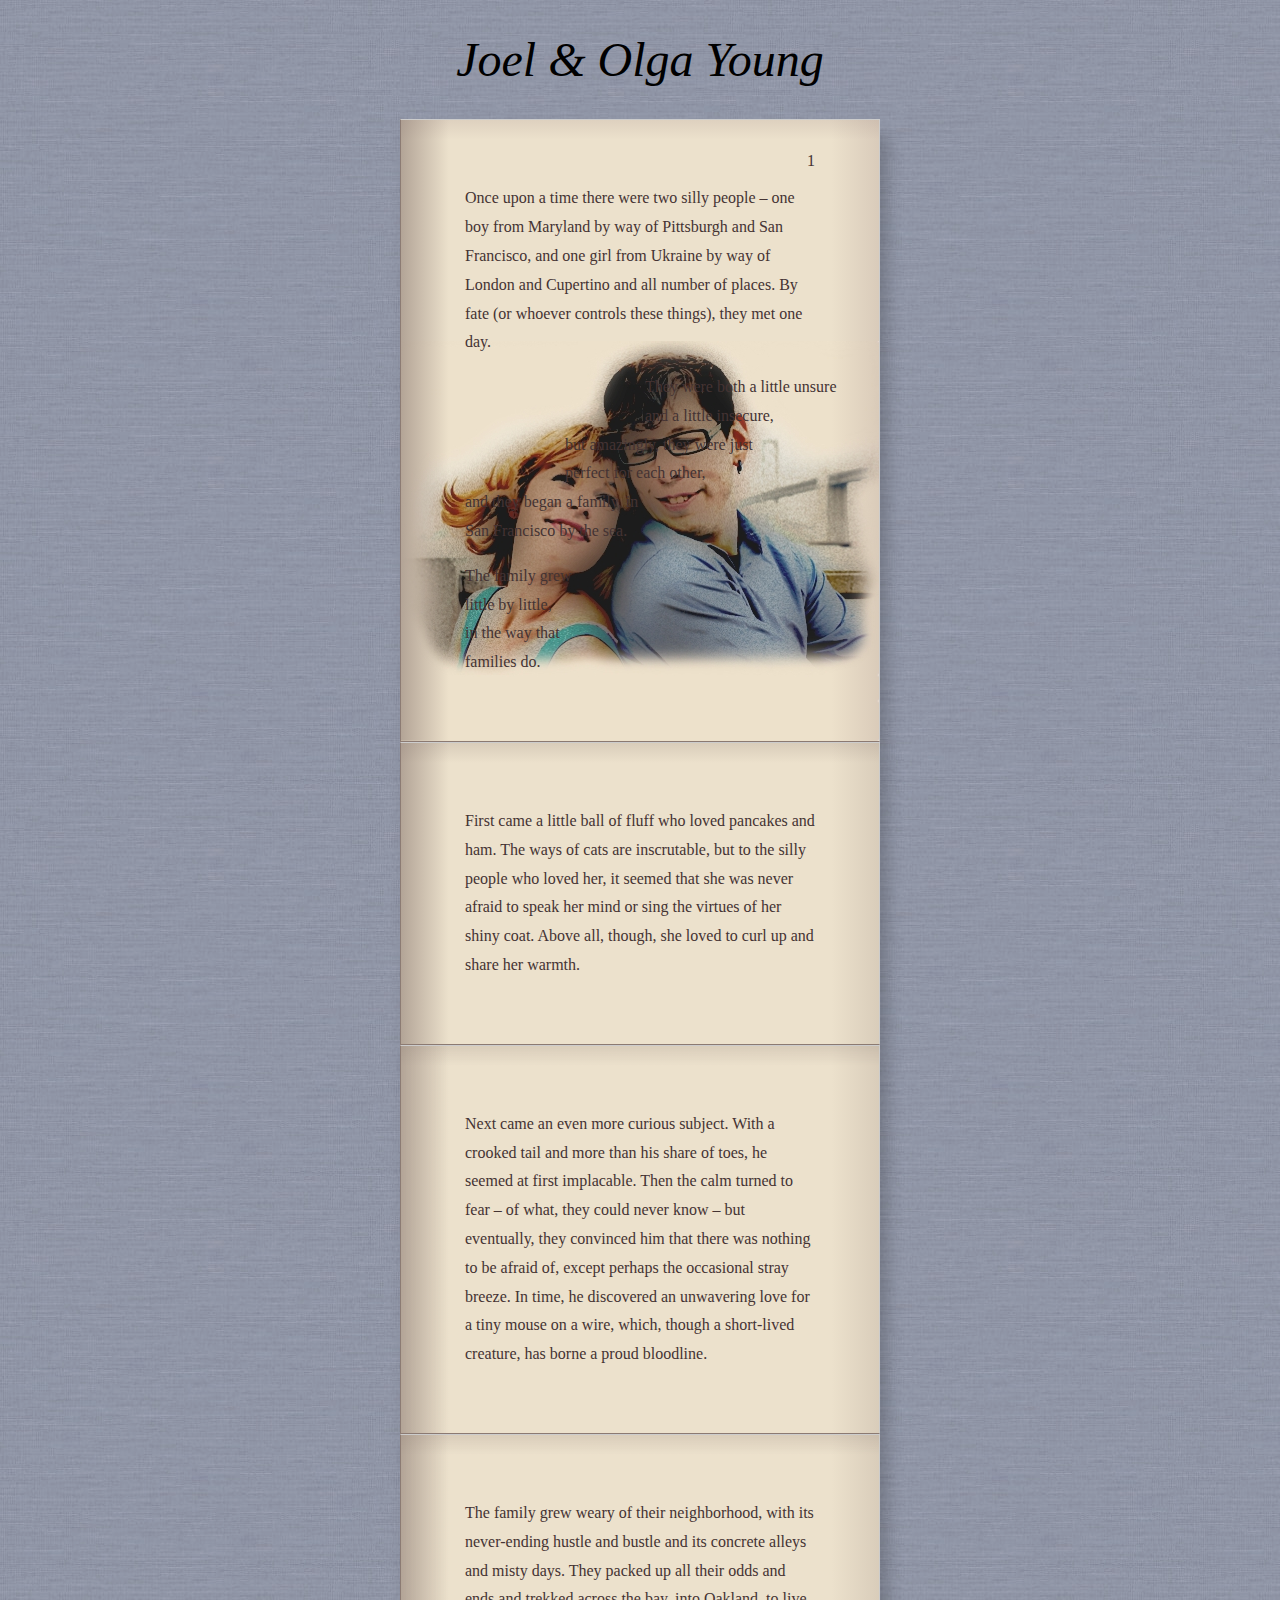
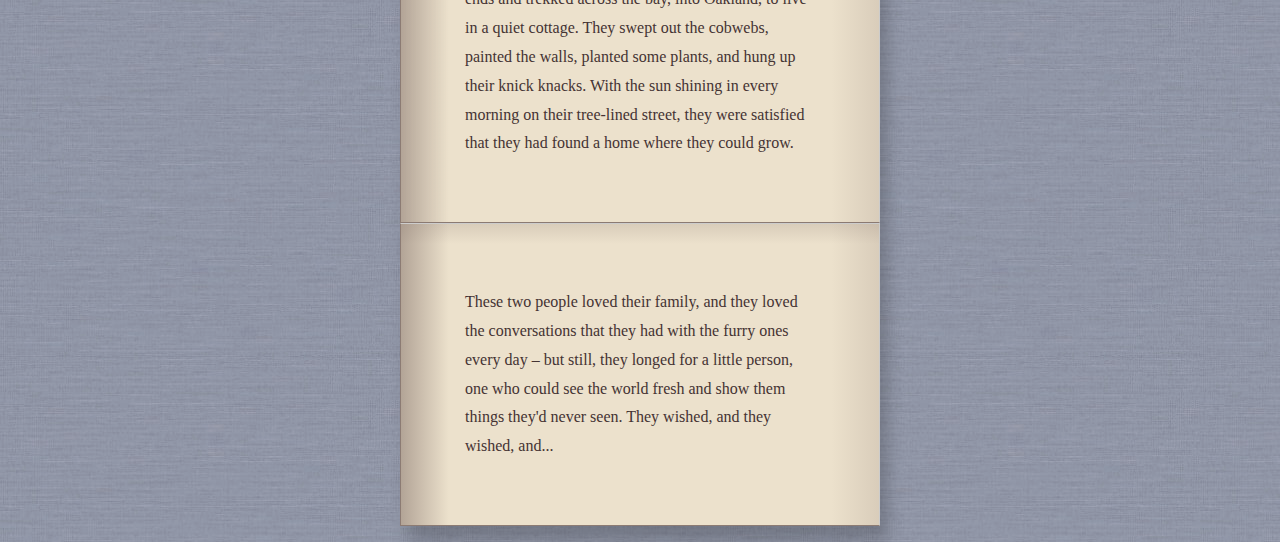
==== index.html @ 47a44bd6 "First commit -- includes a bunch of stuff: - index.html with first draft of story - a layout for the" ====
<!DOCTYPE html>
<html>
  <head>
    <meta charset="utf-8"><!-- one day -->
    <meta http-equiv="Content-type" content="text/html; charset=utf-8">
    <title>Joel &amp; Olga Young</title>
    <link rel="stylesheet" href="fairytale.css" type="text/css" media="screen" charset="utf-8">
  </head>
  
  <body id="index">
    <header id="main">
      <h1>Joel &amp; Olga Young</h1>
    </header>
    
    <section class="story">
      <section id="prologue" class="page">
        <section class="pagenum">1</section>
        <p><span class="intro">Once upon a time</span> there were two silly 
        people – one boy from Maryland by way of Pittsburgh and San Francisco, 
        and one girl from Ukraine by way of London and Cupertino and all number
        of places. By fate (or whoever controls these things), they met one day.</p>
        
        <p>
          <span class="offset" style="left: 180px">They were both a little unsure </span>
          <br>
          <span class="offset" style="left: 180px">and a little insecure, </span>
          <br>
          <span class="offset" style="left: 100px">but amazingly, they were just </span>
          <br>
          <span class="offset" style="left: 100px">perfect for each other, </span>
          <br>
          and they began a family, in 
          <br>
          San Francisco by the sea.</p>
      
        <p>The family grew
          <br>
          little by little, 
          <br>
          in the way that 
          <br>
          families do.</p> 
      </section>
    
      <section id="sylvie" class="page">
        <p>First came a little ball of fluff who loved pancakes and ham. The
        ways of cats are inscrutable, but to the silly people who loved her, it
        seemed that she was never afraid to speak her mind or sing the virtues of
        her shiny coat. Above all, though, she loved to curl up and share her
        warmth.</p>
      </section>
    
      <section id="sam" class="page">
        <p>Next came an even more curious subject. With a crooked tail and more
        than his share of toes, he seemed at first implacable. Then the calm 
        turned to fear – of what, they could never know – but eventually, they
        convinced him that there was nothing to be afraid of, except perhaps the
        occasional stray breeze. In time, he discovered an unwavering love for
        a tiny mouse on a wire, which, though a short-lived creature, has borne
        a proud bloodline.</p>
      </section>
    
      <section id="oakland" class="page">
        <p>The family grew weary of their neighborhood, with its never-ending
        hustle and bustle and its concrete alleys and misty days. They packed
        up all their odds and ends and trekked across the bay, into Oakland, to
        live in a quiet cottage. They swept out the cobwebs, painted the walls,
        planted some plants, and hung up their knick knacks. With the sun 
        shining in every morning on their tree-lined street, they were
        satisfied that they had found a home where they could grow.</p>
      </section>
    
      <section id="bun" class="page">
        <p>These two people loved their family, and they loved the conversations
        that they had with the furry ones every day – but still, they longed
        for a little person, one who could see the world fresh and show them
        things they'd never seen. They wished, and they wished, and...</p>
      </section>
      
    </section>
  </body>
</html>
---- fairytale.css ----
body {
  background: #999faa url("images/linen.jpg");
}

header#main {
  font: normal italic 1.5em "Hoefler Text";
  margin: 1em; }
  header#main h1 {
    font-weight: normal;
    text-align: center;
/*    text-shadow: 0 2px 4px white;*/
  }


section.story {
  width: 30em;
  margin: 1em auto;
  font: 24px normal "Goudy Bookletter 1911";
  color: #433;
}

section.page {
  position: relative;
  border: 1px solid #ccc;
  border-color: #ccc #ccc hsl(20, 10%, 50%) hsl(20, 10%, 50%);
  background: #ece1cc;
  background-image: 
    -webkit-gradient(linear, left top, 10% top,
      from(hsla(20, 10%, 50%, 0.6)), to(hsla(0, 10%, 50%, 0.0)) ),
    -webkit-gradient(linear, right top, right 20,
      from(hsla(20, 10%, 50%, 0.2)), to(hsla(0, 10%, 50%, 0.0)) ),
    -webkit-gradient(linear, right top, 90% top,
      from(hsla(20, 10%, 50%, 0.2)), to(hsla(0, 10%, 50%, 0.0)) );
  padding: 3em 4em;
  margin: 0;
  box-shadow: 0.5em 1em 1em rgba(0,0,0, 0.2); }
  section.page p {
    line-height: 1.8; }
  section.page .pagenum {
    position: absolute;
    left: -4em;
    top: 2em;
    width: 100%;
    text-align: right; }

#prologue {
  background: #ece1cc url("images/prologue.jpg") right bottom no-repeat;
  background-image: 
    -webkit-gradient(linear, left top, 10% top,
      from(hsla(20, 10%, 50%, 0.6)), to(hsla(0, 10%, 50%, 0.0)) ),
    -webkit-gradient(linear, right top, right 20,
      from(hsla(0, 10%, 50%, 0.15)), to(hsla(0, 10%, 50%, 0.0)) ),
    -webkit-gradient(linear, right top, 90% top,
      from(hsla(0, 10%, 50%, 0.2)), to(hsla(0, 10%, 50%, 0.0)) ),
    url("images/prologue.jpg");
  ;
}

.filler {
  float: right;
  border: 1px solid blue;
}

.offset {
  position: relative;
}
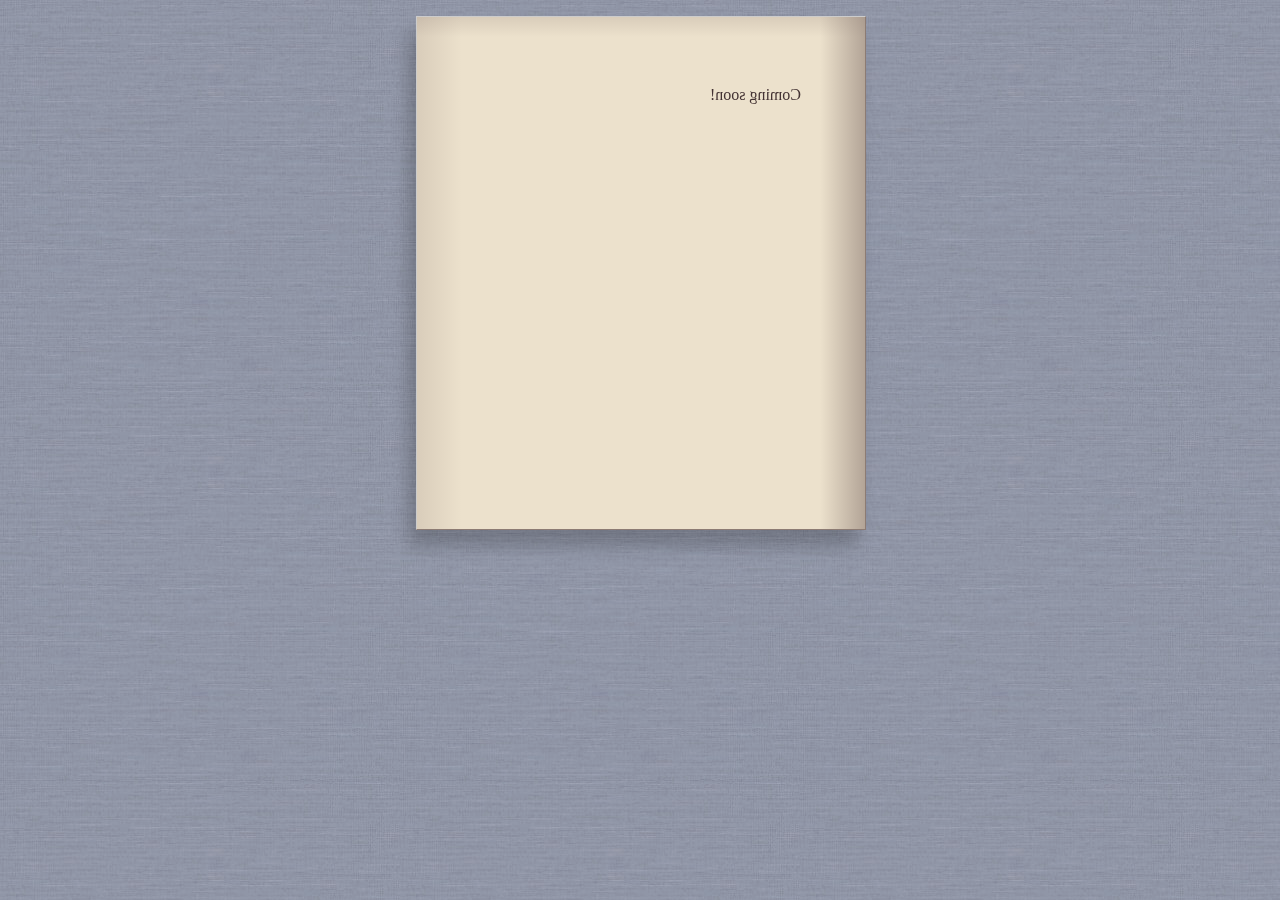
==== commit 7125390e: "Moved 3d test page to index.html, and changed it to say "Coming soon!" Adjusted timing on page flips" ====
--- a/index.html
+++ b/index.html
@@ -5,78 +5,25 @@
     <meta http-equiv="Content-type" content="text/html; charset=utf-8">
     <title>Joel &amp; Olga Young</title>
     <link rel="stylesheet" href="fairytale.css" type="text/css" media="screen" charset="utf-8">
+    <link rel="stylesheet" href="3d.css" type="text/css" media="screen" charset="utf-8">
+    <script charset="utf-8" src="javascripts/jquery.js"></script>
+    <script charset="utf-8" src="javascripts/application.js"></script>
   </head>
   
   <body id="index">
-    <header id="main">
-      <h1>Joel &amp; Olga Young</h1>
-    </header>
     
     <section class="story">
-      <section id="prologue" class="page">
-        <section class="pagenum">1</section>
-        <p><span class="intro">Once upon a time</span> there were two silly 
-        people – one boy from Maryland by way of Pittsburgh and San Francisco, 
-        and one girl from Ukraine by way of London and Cupertino and all number
-        of places. By fate (or whoever controls these things), they met one day.</p>
-        
-        <p>
-          <span class="offset" style="left: 180px">They were both a little unsure </span>
-          <br>
-          <span class="offset" style="left: 180px">and a little insecure, </span>
-          <br>
-          <span class="offset" style="left: 100px">but amazingly, they were just </span>
-          <br>
-          <span class="offset" style="left: 100px">perfect for each other, </span>
-          <br>
-          and they began a family, in 
-          <br>
-          San Francisco by the sea.</p>
       
-        <p>The family grew
-          <br>
-          little by little, 
-          <br>
-          in the way that 
-          <br>
-          families do.</p> 
-      </section>
-    
-      <section id="sylvie" class="page">
-        <p>First came a little ball of fluff who loved pancakes and ham. The
-        ways of cats are inscrutable, but to the silly people who loved her, it
-        seemed that she was never afraid to speak her mind or sing the virtues of
-        her shiny coat. Above all, though, she loved to curl up and share her
-        warmth.</p>
-      </section>
-    
-      <section id="sam" class="page">
-        <p>Next came an even more curious subject. With a crooked tail and more
-        than his share of toes, he seemed at first implacable. Then the calm 
-        turned to fear – of what, they could never know – but eventually, they
-        convinced him that there was nothing to be afraid of, except perhaps the
-        occasional stray breeze. In time, he discovered an unwavering love for
-        a tiny mouse on a wire, which, though a short-lived creature, has borne
-        a proud bloodline.</p>
-      </section>
-    
-      <section id="oakland" class="page">
-        <p>The family grew weary of their neighborhood, with its never-ending
-        hustle and bustle and its concrete alleys and misty days. They packed
-        up all their odds and ends and trekked across the bay, into Oakland, to
-        live in a quiet cottage. They swept out the cobwebs, painted the walls,
-        planted some plants, and hung up their knick knacks. With the sun 
-        shining in every morning on their tree-lined street, they were
-        satisfied that they had found a home where they could grow.</p>
-      </section>
-    
-      <section id="bun" class="page">
-        <p>These two people loved their family, and they loved the conversations
-        that they had with the furry ones every day – but still, they longed
-        for a little person, one who could see the world fresh and show them
-        things they'd never seen. They wished, and they wished, and...</p>
-      </section>
+      <section class="sheet">
+        <section class="cover front">
+          <h1>The Story of Joelga</h1>
+        </section>
+        <section class="page back">
+          <p>Coming soon!</p>
+        </section>
+      </section><!--sheet-->
       
     </section>
+    
   </body>
 </html>
--- a/3d.css
+++ b/3d.css
@@ -0,0 +1,52 @@
+section.story {
+  -webkit-perspective: 1400;
+}
+section.story section.sheet {
+  margin: 1em;
+  position: relative;
+  -webkit-transform: rotate3d(0,1,0, 0deg);
+  -webkit-transition: -webkit-transform 0.3s ease-in-out;
+  -webkit-trans }
+  section.story section.sheet > * {
+    position: absolute;
+    top: 0;
+  }
+  section.story section.sheet > .front {
+    -webkit-transform: translateZ(2px);
+    -webkit-transition: -webkit-transform 0.3s ease-in-out; }
+  section.story section.sheet > .back {
+    -webkit-transform: rotate3d(0,1,0, -180deg); }
+
+section.story section.sheet.flipped {
+  -webkit-transform: rotate3d(0,1,0, -180deg); }
+  section.story section.sheet.flipped > .front {
+    -webkit-transform: translateZ(-2px); }
+
+section.story section.sheet:first-child { -webkit-transition-duration: 1.0s; }
+section.story section.sheet:first-child > .front { -webkit-transition-duration: 1.0s; }
+
+section.story section.cover {
+  width: 20em;
+  height: 26em;
+  padding: 3em 4em;
+  border: 1px solid hsla(0,0%,0%, 0.2);
+  background: hsl(120, 50%, 70%) url("images/leather_tile_250.jpg");
+  background-image: 
+    -webkit-gradient(linear, left top, right top,
+      from(hsla(0,0%,0%, 0.2)), 
+      color-stop(0.02, hsla(0,0%,0%, 0.1)),
+      color-stop(0.04, hsla(0,0%,0%, 0.25)),
+      color-stop(0.045, hsla(0,0%,0%, 0.0)),
+      color-stop(0.995, hsla(0,0%,0%, 0.0)),
+      to(hsla(0,0%,0%, 0.3)) ),
+    url("images/leather_tile_250.jpg");
+  }
+  section.story section.cover h1 {
+    margin: 0;
+    text-align: center;
+    text-shadow: 1px 1px 0 hsla(0, 0%, 100%, 0.3);
+    font-size: 4em; }
+
+section.story section.page {
+  width: 20em;
+  height: 26em; }
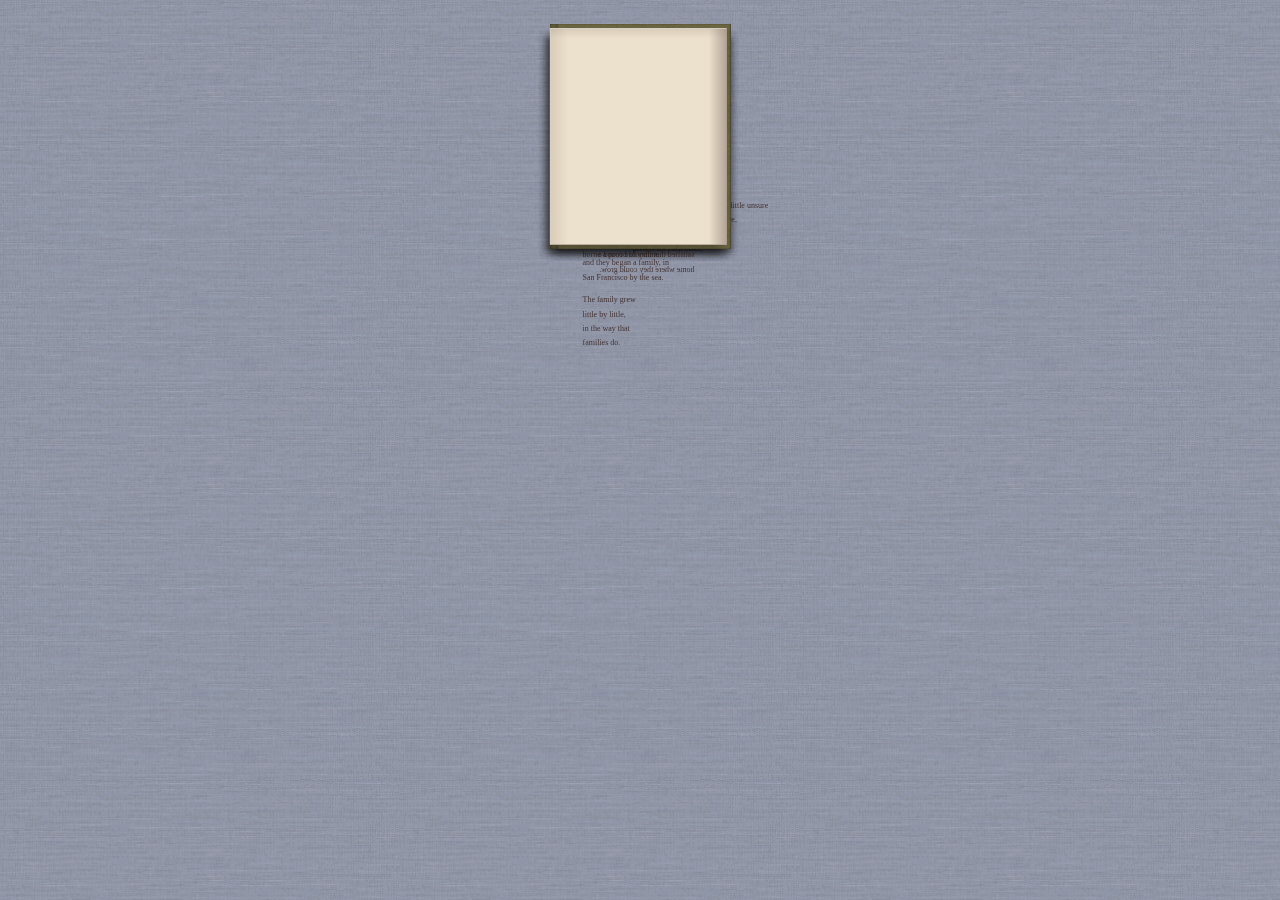
==== commit fca9e410: "Got page flipping working, with a good deal more javascript. Moved code from 3d.css to fairytale.css" ====
--- a/index.html
+++ b/index.html
@@ -5,23 +5,98 @@
     <meta http-equiv="Content-type" content="text/html; charset=utf-8">
     <title>Joel &amp; Olga Young</title>
     <link rel="stylesheet" href="fairytale.css" type="text/css" media="screen" charset="utf-8">
-    <link rel="stylesheet" href="3d.css" type="text/css" media="screen" charset="utf-8">
     <script charset="utf-8" src="javascripts/jquery.js"></script>
     <script charset="utf-8" src="javascripts/application.js"></script>
   </head>
   
   <body id="index">
     
-    <section class="story">
+    <section class="book">
       
-      <section class="sheet">
+      <section class="sheet" style="z-index: 2">
         <section class="cover front">
           <h1>The Story of Joelga</h1>
         </section>
         <section class="page back">
-          <p>Coming soon!</p>
         </section>
       </section><!--sheet-->
+      
+      <section class="sheet" style="-webkit-transform: translateZ(-3px); z-index: 1">
+        <section class="page front title">
+          <h1>The Story of Joelga</h1>
+          <p>By Joel Young</p>
+        </section>
+        <section class="page back">
+        </section>
+      </section><!--sheet-->
+
+      <section class="sheet">
+        <section id="prologue" class="page front">
+          <section class="pagenum">3</section>
+          <p><span class="intro">Once upon a time</span> there were two silly 
+          people – one boy from Maryland by way of Pittsburgh and 
+          San Francisco, and one girl from Ukraine by way of London and
+          Cupertino and all number of places. By fate (or whoever controls
+          these things), they met one day.</p>
+
+          <p>
+            <span class="offset" style="left: 180px">They were both a little unsure </span> <br>
+            <span class="offset" style="left: 180px">and a little insecure, </span> <br>
+            <span class="offset" style="left: 100px">but amazingly, they were just </span> <br>
+            <span class="offset" style="left: 100px">perfect for each other, </span> <br>
+            and they began a family, in <br>
+            San Francisco by the sea.</p>
+
+          <p>The family grew <br>
+            little by little, <br>
+            in the way that <br>
+            families do.</p> 
+        </section>
+
+        <section id="sylvie" class="page back">
+          <p>First came a little ball of fluff who loved pancakes and ham. The
+          ways of cats are inscrutable, but to the silly people who loved her,
+          it seemed that she was never afraid to speak her mind or sing the
+          virtues of her shiny coat. Above all, though, she loved to curl up
+          and share her warmth.</p>
+        </section>
+      </section><!--sheet-->
+
+      <section class="sheet">
+        <section id="sam" class="page front">
+          <p>Next came an even more curious subject. With a crooked tail and
+          more than his share of toes, he seemed at first implacable. Then the
+          calm turned to fear – of what, they could never know – but
+          eventually, they convinced him that there was nothing to be afraid
+          of, except perhaps the occasional stray breeze. In time, he
+          discovered an unwavering love for a tiny mouse on a wire, which,
+          though a short-lived creature, has borne a proud bloodline.</p>
+        </section>
+
+        <section id="oakland" class="page back">
+          <p>The family grew weary of their neighborhood, with its 
+          never-ending hustle and bustle and its concrete alleys and misty 
+          days. They packed up all their odds and ends and trekked across the
+          bay, into Oakland, to live in a quiet cottage. They swept out the 
+          cobwebs, painted the walls, planted some plants, and hung up their
+          knick knacks. With the sun shining in every morning on their
+          tree-lined street, they were satisfied that they had found a home
+          where they could grow.</p>
+        </section>
+      </section><!--sheet-->
+
+      <section class="sheet">
+        <section id="bun" class="page front">
+          <p>These two people loved their family, and they loved the
+          conversations that they had with the furry ones every day – but
+          still, they longed for a little person, one who could see the world
+          fresh and show them things they'd never seen. They wished, and they
+          wished, and...</p>
+        </section>
+        
+        <section class="cover back">
+        </section>
+      </section>
       
     </section>
     
--- a/fairytale.css
+++ b/fairytale.css
@@ -3,7 +3,9 @@
 }
 
 header#main {
-  font: normal italic 1.5em "Hoefler Text";
+  font-weight: normal
+  font-variant: italic
+  font-size: 1.5em;
   margin: 1em; }
   header#main h1 {
     font-weight: normal;
@@ -12,36 +14,75 @@
   }
 
 
-section.story {
-  width: 30em;
+section.book {
+  width: 24.5em;
   margin: 1em auto;
-  font: 24px normal "Goudy Bookletter 1911";
-  color: #433;
-}
+  font: 22px normal "Goudy Bookletter 1911", "Times New Roman";
+  color: #433; }
+  section.book section.sheet {
+    margin: 1em;
+    position: absolute;
+    left: 0;
+    top: 0;
+    width: 22.5em;
+    height: 28em; }
+    section.book section.sheet > * {
+      position: absolute;
+      top: 0;
+    }
 
-section.page {
-  position: relative;
-  border: 1px solid #ccc;
-  border-color: #ccc #ccc hsl(20, 10%, 50%) hsl(20, 10%, 50%);
-  background: #ece1cc;
-  background-image: 
-    -webkit-gradient(linear, left top, 10% top,
-      from(hsla(20, 10%, 50%, 0.6)), to(hsla(0, 10%, 50%, 0.0)) ),
-    -webkit-gradient(linear, right top, right 20,
-      from(hsla(20, 10%, 50%, 0.2)), to(hsla(0, 10%, 50%, 0.0)) ),
-    -webkit-gradient(linear, right top, 90% top,
-      from(hsla(20, 10%, 50%, 0.2)), to(hsla(0, 10%, 50%, 0.0)) );
-  padding: 3em 4em;
-  margin: 0;
-  box-shadow: 0.5em 1em 1em rgba(0,0,0, 0.2); }
-  section.page p {
-    line-height: 1.8; }
-  section.page .pagenum {
-    position: absolute;
-    left: -4em;
-    top: 2em;
-    width: 100%;
-    text-align: right; }
+  section.book section.cover {
+    width: 14.5em;
+    height: 22em;
+    padding: 3em 4em;
+    border: 1px solid hsla(0,0%,0%, 0.2);
+    background: hsl(120, 50%, 70%) url("images/leather_tile_250.jpg");
+    background-image: 
+      -webkit-gradient(linear, left top, right top,
+        from(hsla(0,0%,0%, 0.2)), 
+        color-stop(0.02, hsla(0,0%,0%, 0.1)),
+        color-stop(0.04, hsla(0,0%,0%, 0.25)),
+        color-stop(0.045, hsla(0,0%,0%, 0.0)),
+        color-stop(0.995, hsla(0,0%,0%, 0.0)),
+        to(hsla(0,0%,0%, 0.3)) ),
+      url("images/leather_tile_250.jpg");
+    }
+    section.book section.cover h1 {
+      margin: 0;
+      text-align: center;
+      text-shadow: 1px 1px 0 hsla(0, 0%, 100%, 0.3);
+      font-size: 4em; }
+    
+  section.book section.page {
+    width: 14em;
+    height: 21em; 
+    top: 0.5em;
+    border: 1px solid #ccc;
+    border-color: #ccc #ccc hsl(20, 10%, 50%) hsl(20, 10%, 50%);
+    background: #ece1cc;
+    background-image: 
+      -webkit-gradient(linear, left top, 10% top,
+        from(hsla(20, 10%, 50%, 0.6)), to(hsla(0, 10%, 50%, 0.0)) ),
+      -webkit-gradient(linear, right top, right 20,
+        from(hsla(20, 10%, 50%, 0.2)), to(hsla(0, 10%, 50%, 0.0)) ),
+      -webkit-gradient(linear, right top, 90% top,
+        from(hsla(20, 10%, 50%, 0.2)), to(hsla(0, 10%, 50%, 0.0)) );
+    padding: 3em 4em;
+    margin: 0;
+    box-shadow: 0.5em 1em 1em rgba(0,0,0, 0.2); }
+    section.book section.page h1 {
+      font-size: 2em; }
+    section.book section.page p {
+      line-height: 1.8; }
+    section.book section.page .pagenum {
+      position: absolute;
+      left: -4em;
+      top: 2em;
+      width: 100%;
+      text-align: right; }
+
+  section.book section.page.title {
+    text-align: center; }
 
 #prologue {
   background: #ece1cc url("images/prologue.jpg") right bottom no-repeat;
@@ -64,3 +105,39 @@
 .offset {
   position: relative;
 }
+
+
+
+/*************************************************************************
+ * 3D TRANSFORMS
+ *
+ * A section.book represents a physical book. It has a number of sheets,
+ * each of which has a front and a back. The front and back can be either
+ * a cover or a page. */
+
+section.book {
+  -webkit-transition: -webkit-transform 1.5s ease-in-out;
+  -webkit-transform: translate(0) scale(0.5);
+  -webkit-perspective: 1400; }
+  section.book section.sheet {
+    -webkit-transform: rotate3d(0,1,0, 0deg);
+    -webkit-transform-origin: 0 0;
+    -webkit-transition: -webkit-transform 0.8s ease-in-out;
+    -webkit-trans }
+    section.book section.sheet > .front {
+      -webkit-transform: translateZ(1px);
+      -webkit-transition: -webkit-transform 0.8s ease-in-out; }
+    section.book section.sheet > .back {
+      -webkit-transform: rotate3d(0,1,0, -180deg); }
+
+  section.book section.sheet.flipped {
+    -webkit-transform: translate(-22.5em) rotate3d(0,1,0, -180deg); }
+    section.book section.sheet.flipped > .front {
+      -webkit-transform: translateZ(-1px); }
+
+  section.book section.sheet:first-child { -webkit-transition-duration: 1.5s; }
+  section.book section.sheet:first-child > .front { -webkit-transition-duration: 1.5s; }
+
+section.book.opened {
+  -webkit-transform: translate(11.25em) scale(1.0);
+}
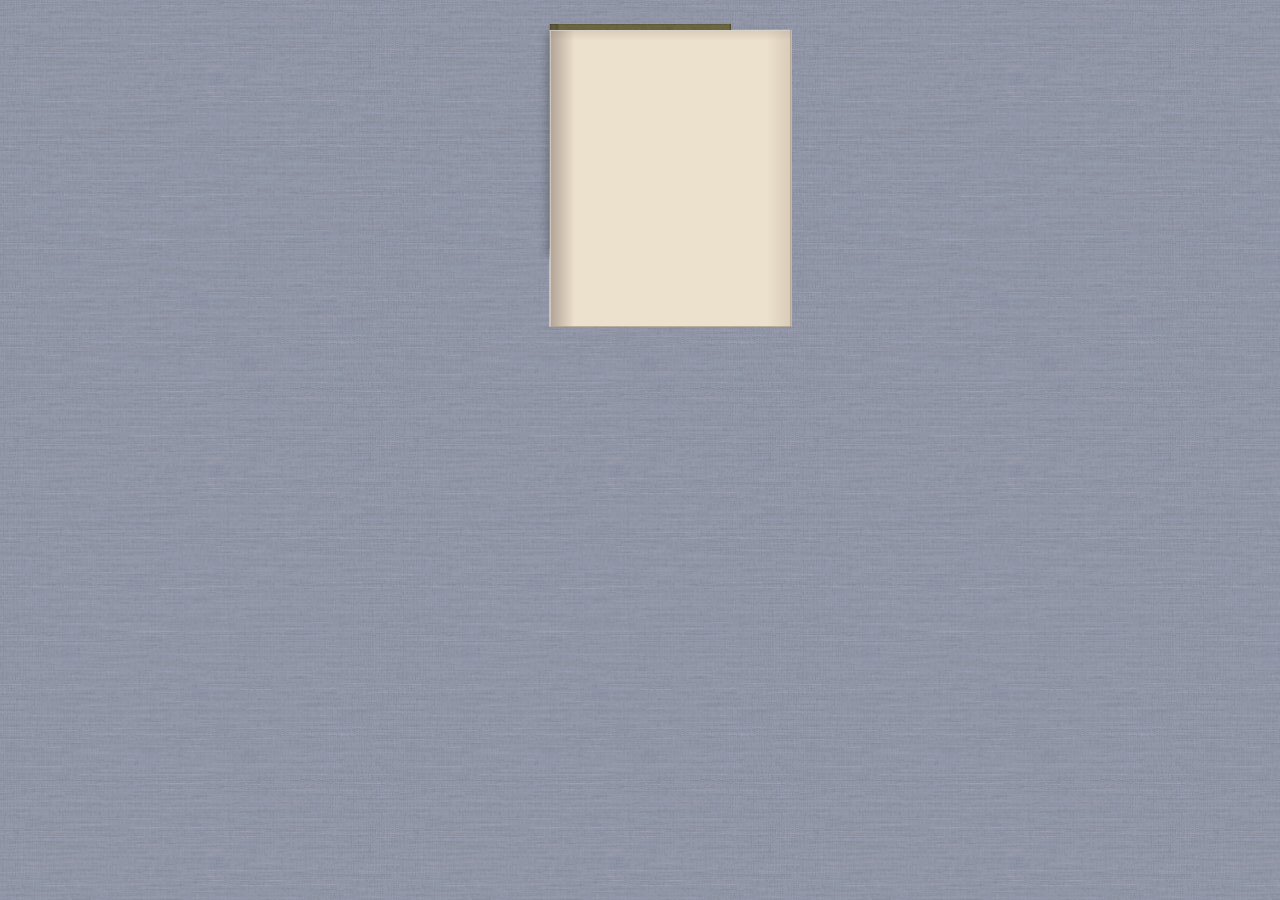
==== commit ced28dd4: "Fixed some of the styles, and attempted to tweak translateZ to get the text not blurry -- no go. Ref" ====
--- a/index.html
+++ b/index.html
@@ -26,26 +26,25 @@
           <h1>The Story of Joelga</h1>
           <p>By Joel Young</p>
         </section>
+        
         <section class="page back">
+          <h1>The Beginning</h1>
+          <p><span class="intro">Once upon a time</span> there were two silly 
+          people – one boy from Maryland by way of Pittsburgh and 
+          San Francisco, and one girl from Ukraine by way of London and
+          Cupertino and all number of places. </p>
+          <p>By fate (or whoever controls
+          these things), they met one day.</p>
         </section>
       </section><!--sheet-->
 
-      <section class="sheet">
+      <section class="sheet" style="-webkit-transform: translateZ(-3px); z-index: 1">
         <section id="prologue" class="page front">
           <section class="pagenum">3</section>
-          <p><span class="intro">Once upon a time</span> there were two silly 
-          people – one boy from Maryland by way of Pittsburgh and 
-          San Francisco, and one girl from Ukraine by way of London and
-          Cupertino and all number of places. By fate (or whoever controls
-          these things), they met one day.</p>
 
-          <p>
-            <span class="offset" style="left: 180px">They were both a little unsure </span> <br>
-            <span class="offset" style="left: 180px">and a little insecure, </span> <br>
-            <span class="offset" style="left: 100px">but amazingly, they were just </span> <br>
-            <span class="offset" style="left: 100px">perfect for each other, </span> <br>
-            and they began a family, in <br>
-            San Francisco by the sea.</p>
+          <p>They were both a little unsure and a little insecure, <br>
+          but amazingly, they were just perfect for each other, <br>
+          and they began a family, in San Francisco by the sea.</p>
 
           <p>The family grew <br>
             little by little, <br>
@@ -62,7 +61,7 @@
         </section>
       </section><!--sheet-->
 
-      <section class="sheet">
+      <section class="sheet" style="-webkit-transform: translateZ(-3px); z-index: 1">
         <section id="sam" class="page front">
           <p>Next came an even more curious subject. With a crooked tail and
           more than his share of toes, he seemed at first implacable. Then the
@@ -85,7 +84,7 @@
         </section>
       </section><!--sheet-->
 
-      <section class="sheet">
+      <section class="sheet" style="-webkit-transform: translateZ(-3px); z-index: 1">
         <section id="bun" class="page front">
           <p>These two people loved their family, and they loved the
           conversations that they had with the furry ones every day – but
--- a/fairytale.css
+++ b/fairytale.css
@@ -36,7 +36,8 @@
     height: 22em;
     padding: 3em 4em;
     border: 1px solid hsla(0,0%,0%, 0.2);
-    background: hsl(120, 50%, 70%) url("images/leather_tile_250.jpg");
+    box-shadow: 0.5em 1em 1em rgba(0,0,0, 0.2);
+    background: hsl(70, 25%, 40%) url("images/leather_tile_250.jpg");
     background-image: 
       -webkit-gradient(linear, left top, right top,
         from(hsla(0,0%,0%, 0.2)), 
@@ -45,18 +46,28 @@
         color-stop(0.045, hsla(0,0%,0%, 0.0)),
         color-stop(0.995, hsla(0,0%,0%, 0.0)),
         to(hsla(0,0%,0%, 0.3)) ),
-      url("images/leather_tile_250.jpg");
-    }
+      url("images/leather_tile_250.jpg"); }
     section.book section.cover h1 {
       margin: 0;
       text-align: center;
       text-shadow: 1px 1px 0 hsla(0, 0%, 100%, 0.3);
       font-size: 4em; }
+    section.book section.cover.back {
+      background-image: 
+        -webkit-gradient(linear, right top, left top,
+          from(hsla(0,0%,0%, 0.2)), 
+          color-stop(0.02, hsla(0,0%,0%, 0.1)),
+          color-stop(0.04, hsla(0,0%,0%, 0.25)),
+          color-stop(0.045, hsla(0,0%,0%, 0.0)),
+          color-stop(0.995, hsla(0,0%,0%, 0.0)),
+          to(hsla(0,0%,0%, 0.3)) ),
+        url("images/leather_tile_250.jpg"); }
     
   section.book section.page {
-    width: 14em;
-    height: 21em; 
-    top: 0.5em;
+    font-size: 16px;
+    width: 22em;
+    height: 31em; 
+    top: 0.75em;
     border: 1px solid #ccc;
     border-color: #ccc #ccc hsl(20, 10%, 50%) hsl(20, 10%, 50%);
     background: #ece1cc;
@@ -68,8 +79,7 @@
       -webkit-gradient(linear, right top, 90% top,
         from(hsla(20, 10%, 50%, 0.2)), to(hsla(0, 10%, 50%, 0.0)) );
     padding: 3em 4em;
-    margin: 0;
-    box-shadow: 0.5em 1em 1em rgba(0,0,0, 0.2); }
+    margin: 0; }
     section.book section.page h1 {
       font-size: 2em; }
     section.book section.page p {
@@ -80,6 +90,16 @@
       top: 2em;
       width: 100%;
       text-align: right; }
+
+  section.book section.page.back {
+    background-image: 
+      -webkit-gradient(linear, right top, 90% top,
+        from(hsla(20, 10%, 50%, 0.6)), to(hsla(0, 10%, 50%, 0.0)) ),
+      -webkit-gradient(linear, left top, left 20,
+        from(hsla(20, 10%, 50%, 0.2)), to(hsla(0, 10%, 50%, 0.0)) ),
+      -webkit-gradient(linear, left top, 10% top,
+        from(hsla(20, 10%, 50%, 0.2)), to(hsla(0, 10%, 50%, 0.0)) );
+  }
 
   section.book section.page.title {
     text-align: center; }
@@ -94,7 +114,6 @@
     -webkit-gradient(linear, right top, 90% top,
       from(hsla(0, 10%, 50%, 0.2)), to(hsla(0, 10%, 50%, 0.0)) ),
     url("images/prologue.jpg");
-  ;
 }
 
 .filler {
@@ -125,15 +144,15 @@
     -webkit-transition: -webkit-transform 0.8s ease-in-out;
     -webkit-trans }
     section.book section.sheet > .front {
-      -webkit-transform: translateZ(1px);
+      -webkit-transform: translateZ(0);
       -webkit-transition: -webkit-transform 0.8s ease-in-out; }
     section.book section.sheet > .back {
-      -webkit-transform: rotate3d(0,1,0, -180deg); }
+      -webkit-transform: translateZ(-1px) rotate3d(0,1,0, -180deg); }
 
   section.book section.sheet.flipped {
     -webkit-transform: translate(-22.5em) rotate3d(0,1,0, -180deg); }
     section.book section.sheet.flipped > .front {
-      -webkit-transform: translateZ(-1px); }
+      -webkit-transform: translateZ(-2px); }
 
   section.book section.sheet:first-child { -webkit-transition-duration: 1.5s; }
   section.book section.sheet:first-child > .front { -webkit-transition-duration: 1.5s; }
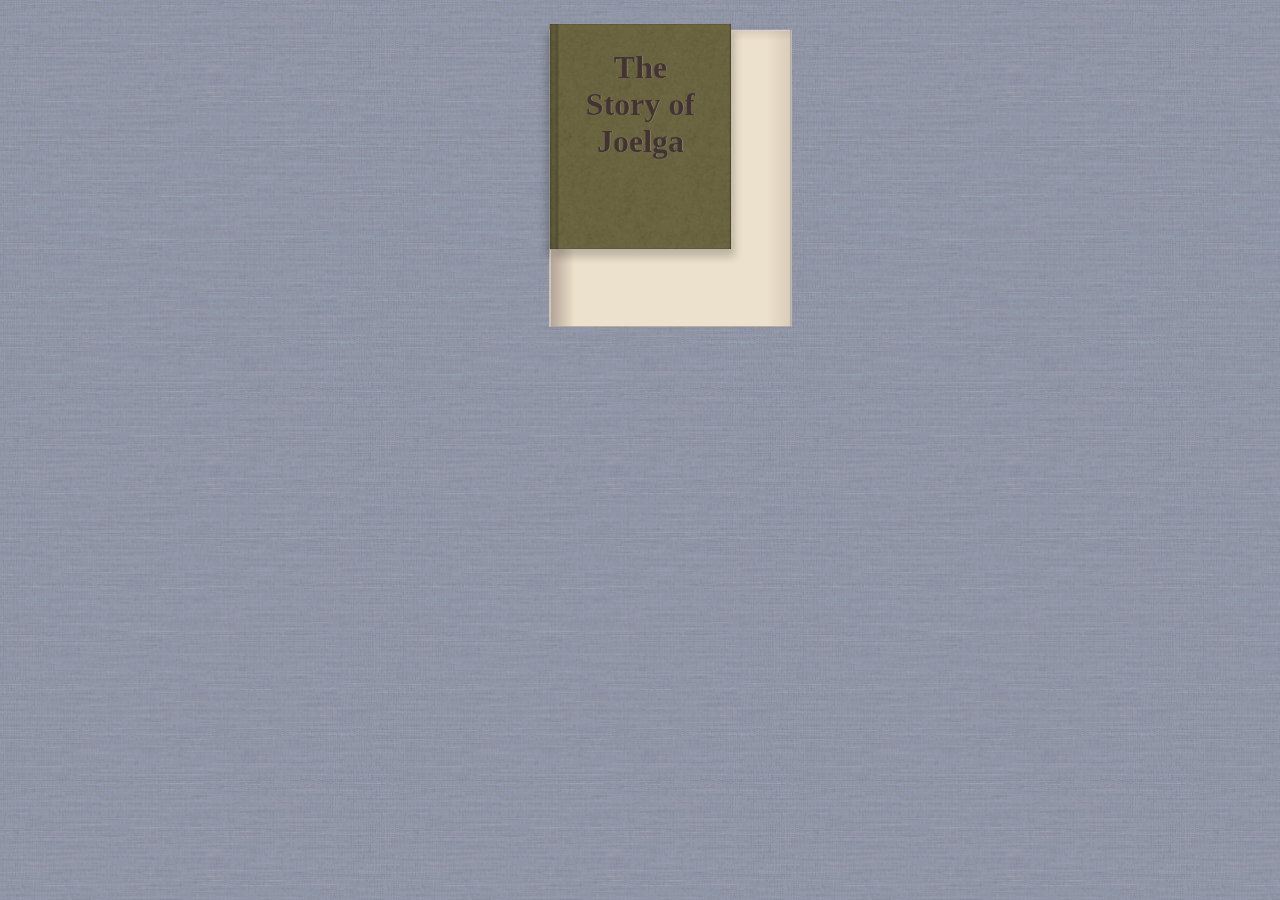
==== commit 0f3dc01c: "Refactored flipping code, and added left and right arrow key support. Messing around with z indexes " ====
--- a/index.html
+++ b/index.html
@@ -13,7 +13,7 @@
     
     <section class="book">
       
-      <section class="sheet" style="z-index: 2">
+      <section class="sheet" style="z-index: 3">
         <section class="cover front">
           <h1>The Story of Joelga</h1>
         </section>
--- a/fairytale.css
+++ b/fairytale.css
@@ -144,15 +144,20 @@
     -webkit-transition: -webkit-transform 0.8s ease-in-out;
     -webkit-trans }
     section.book section.sheet > .front {
+      z-index: 3;
       -webkit-transform: translateZ(0);
       -webkit-transition: -webkit-transform 0.8s ease-in-out; }
     section.book section.sheet > .back {
+      z-index: 2;
       -webkit-transform: translateZ(-1px) rotate3d(0,1,0, -180deg); }
 
   section.book section.sheet.flipped {
     -webkit-transform: translate(-22.5em) rotate3d(0,1,0, -180deg); }
     section.book section.sheet.flipped > .front {
+      z-index: 2;
       -webkit-transform: translateZ(-2px); }
+    section.book section.sheet.flipped > .back {
+      z-index: 3; }
 
   section.book section.sheet:first-child { -webkit-transition-duration: 1.5s; }
   section.book section.sheet:first-child > .front { -webkit-transition-duration: 1.5s; }
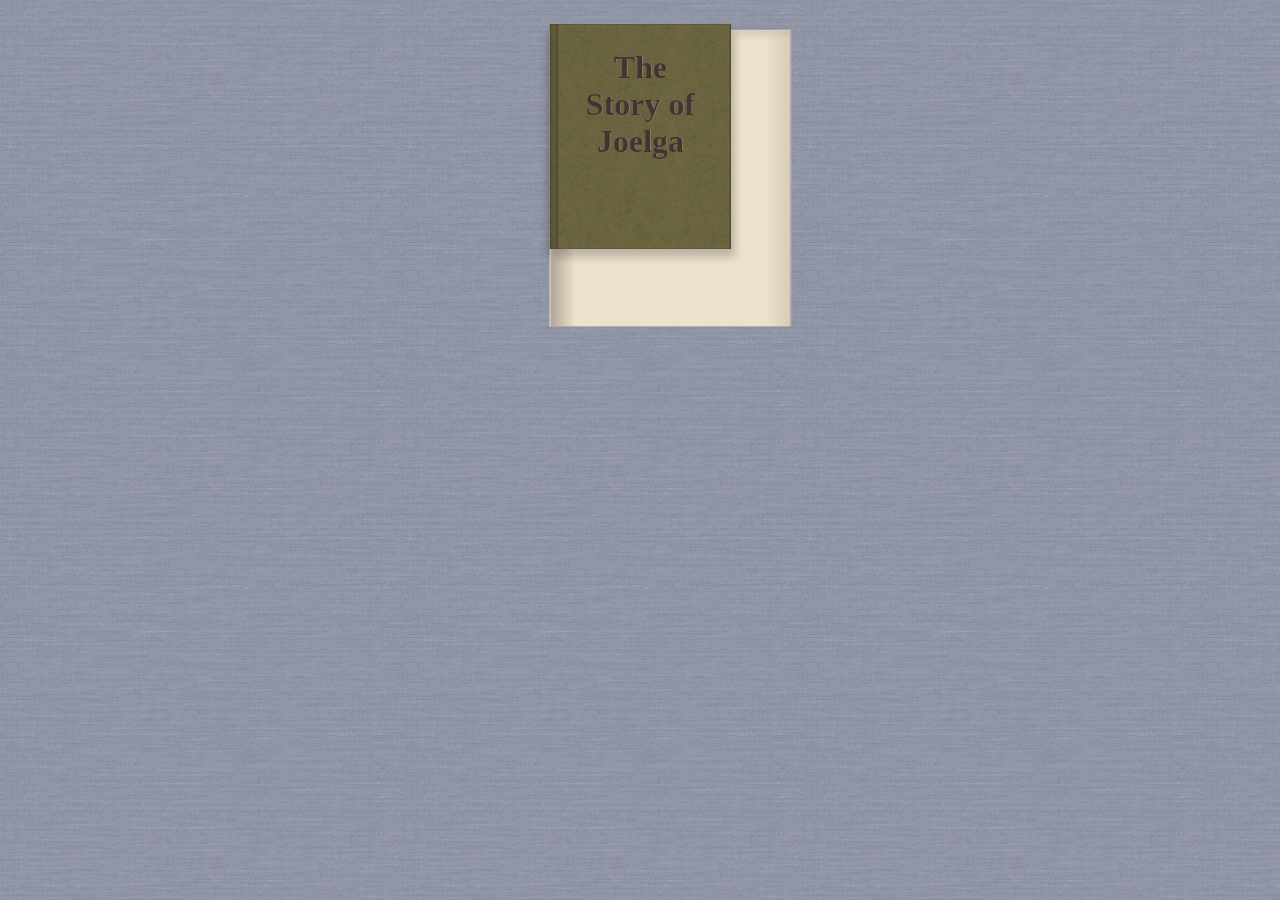
==== commit 87867955: "No more need to use z-index! Thanks to http://code.google.com/p/chromium/issues/detail?id=84720 Now " ====
--- a/index.html
+++ b/index.html
@@ -13,7 +13,7 @@
     
     <section class="book">
       
-      <section class="sheet" style="z-index: 3">
+      <section class="sheet" style="z-index: 4">
         <section class="cover front">
           <h1>The Story of Joelga</h1>
         </section>
--- a/fairytale.css
+++ b/fairytale.css
@@ -135,29 +135,25 @@
  * a cover or a page. */
 
 section.book {
+  // transform-style tip from http://code.google.com/p/chromium/issues/detail?id=84720
+  -webkit-transform-style: preserve-3d;
   -webkit-transition: -webkit-transform 1.5s ease-in-out;
   -webkit-transform: translate(0) scale(0.5);
   -webkit-perspective: 1400; }
   section.book section.sheet {
+    -webkit-transform-style: preserve-3d;
     -webkit-transform: rotate3d(0,1,0, 0deg);
     -webkit-transform-origin: 0 0;
     -webkit-transition: -webkit-transform 0.8s ease-in-out;
     -webkit-trans }
     section.book section.sheet > .front {
-      z-index: 3;
       -webkit-transform: translateZ(0);
       -webkit-transition: -webkit-transform 0.8s ease-in-out; }
     section.book section.sheet > .back {
-      z-index: 2;
       -webkit-transform: translateZ(-1px) rotate3d(0,1,0, -180deg); }
 
   section.book section.sheet.flipped {
     -webkit-transform: translate(-22.5em) rotate3d(0,1,0, -180deg); }
-    section.book section.sheet.flipped > .front {
-      z-index: 2;
-      -webkit-transform: translateZ(-2px); }
-    section.book section.sheet.flipped > .back {
-      z-index: 3; }
 
   section.book section.sheet:first-child { -webkit-transition-duration: 1.5s; }
   section.book section.sheet:first-child > .front { -webkit-transition-duration: 1.5s; }
